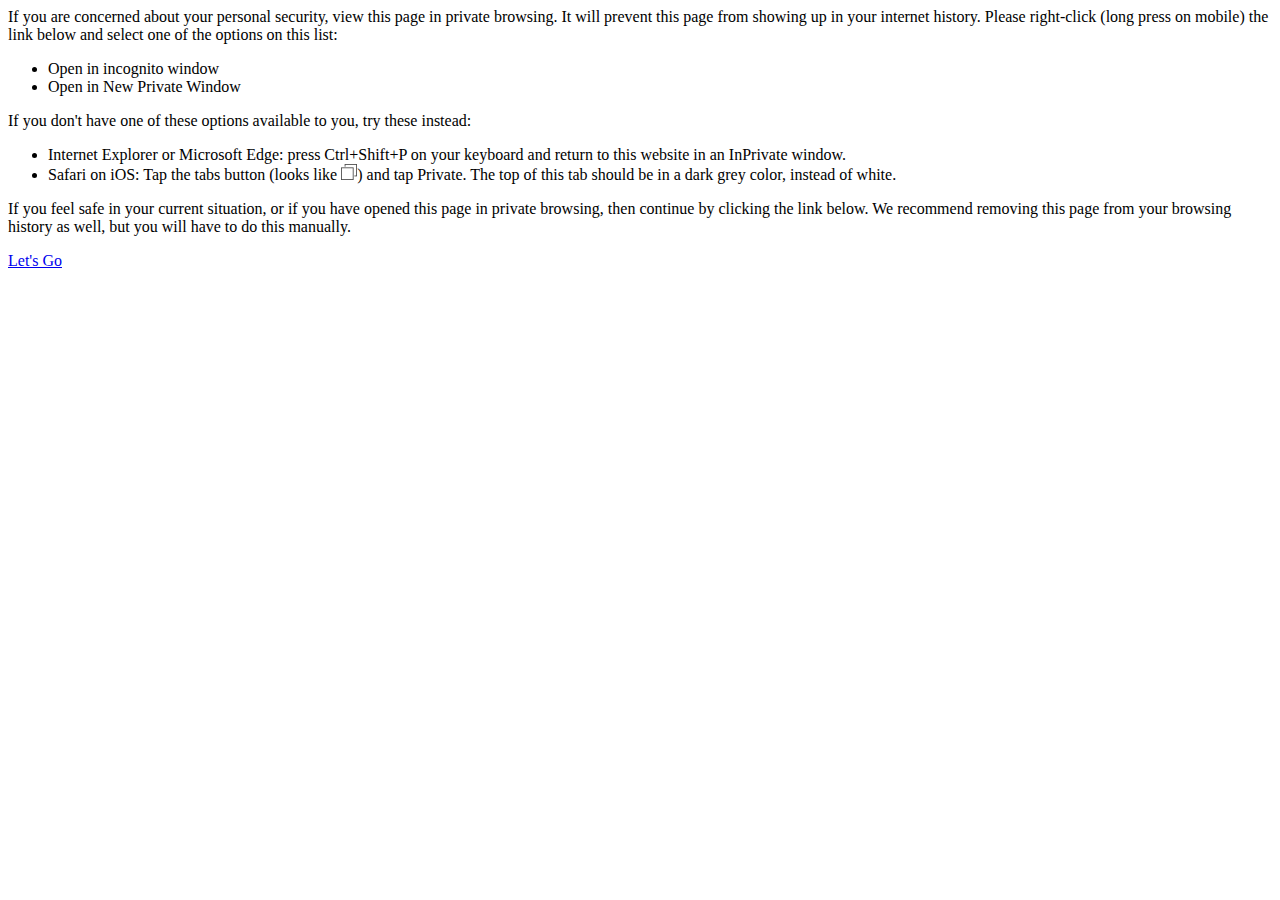
==== index.html @ b0953241 "pulling the d.va.rwd clone, merging with d.va head, giving site new name, hosting in new spot, new e" ====
<head>
  <title>D.Va Security Checkpoint</title>
  <meta name="viewport" content="width=device-width, initial-scale=1.0">
</head>
<body>
  <p>
    If you are concerned about your personal security, view this page in private browsing. It will prevent this page from showing up in your internet history. Please right-click (long press on mobile) the link below and select one of the options on this list:
  </p>
  <ul>
    <li>Open in incognito window</li>
    <li>Open in New Private Window</li>
  </ul>
  <p>
    If you don't have one of these options available to you, try these instead:
  </p>
  <ul>
    <li>Internet Explorer or Microsoft Edge: press Ctrl+Shift+P on your keyboard and return to this website in an InPrivate window.</li>
    <li>Safari on iOS: Tap the tabs button (looks like <img src="./images/ios9-pages-icon.png" alt="ios9-pages-icon.png" height="16" width="16">) and tap Private. The top of this tab should be in a dark grey color, instead of white.</li>
  </ul>
  <p>
    If you feel safe in your current situation, or if you have opened this page in private browsing, then continue by clicking the link below. We recommend removing this page from your browsing history as well, but you will have to do this manually.
  </p>
  <p>
    <a href="./home.html">Let's Go</a>
  </p>
</body>
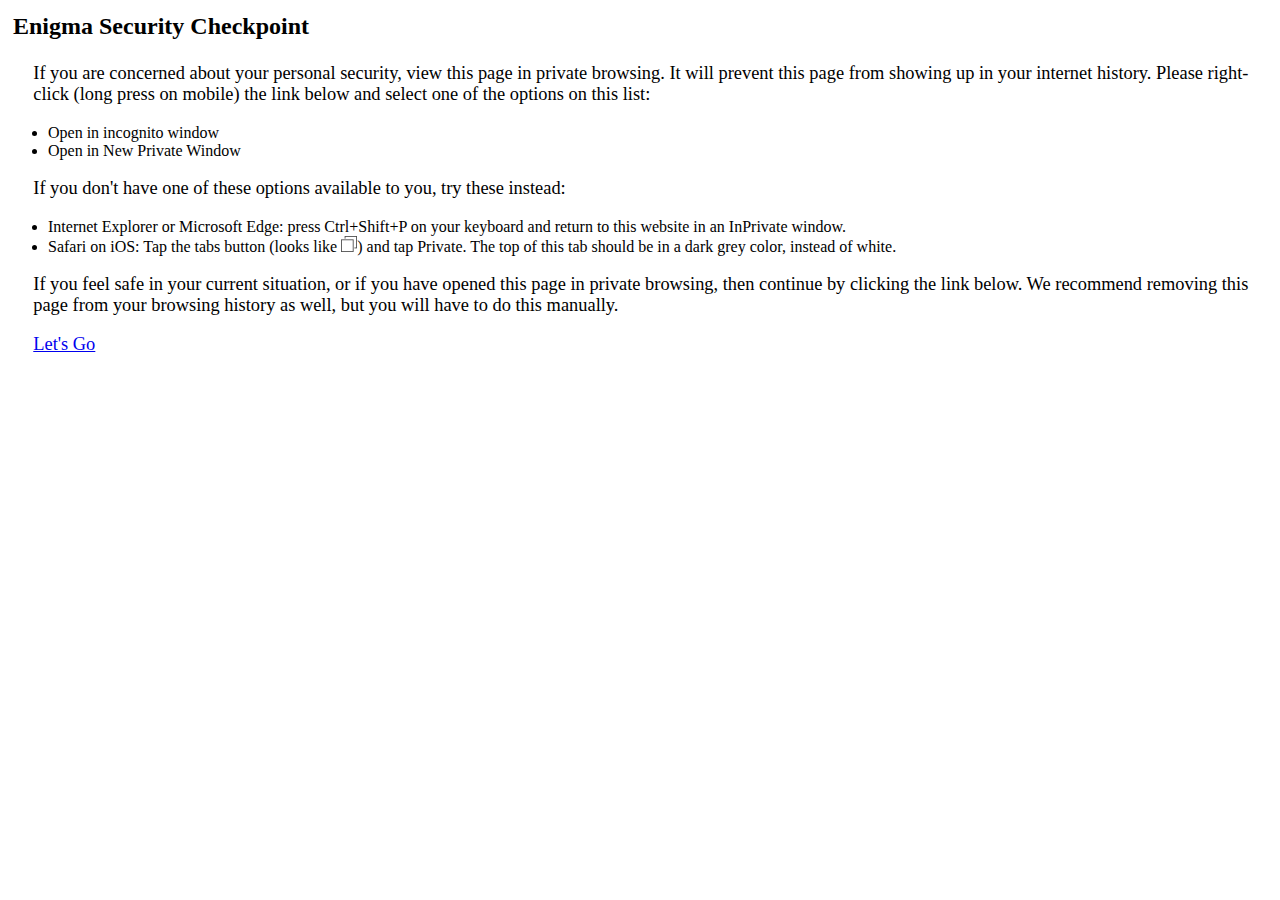
==== commit d9901219: "added css to checkpoint, other stuff" ====
--- a/index.html
+++ b/index.html
@@ -1,8 +1,10 @@
 <head>
-  <title>D.Va Security Checkpoint</title>
+  <title>Enigma Security Checkpoint</title>
+  <link rel="stylesheet" href="./meta/main.css">
   <meta name="viewport" content="width=device-width, initial-scale=1.0">
 </head>
 <body>
+  <h2>Enigma Security Checkpoint</h2>
   <p>
     If you are concerned about your personal security, view this page in private browsing. It will prevent this page from showing up in your internet history. Please right-click (long press on mobile) the link below and select one of the options on this list:
   </p>
--- a/meta/main.css
+++ b/meta/main.css
@@ -0,0 +1,130 @@
+* {
+  box-sizing: border-box;
+}
+[class*="content-"]{
+  width: 100%;
+}
+@media only screen and (min-width: 768px) {
+  .content-menu {
+    width: 30%;
+    float: left;
+    margin: 0px;
+    max-width: 527.597px;
+  }
+  .content-main {
+    width: 60%;
+    float: left;
+    max-width: 1085.59px;
+  }
+  #app-permissions-screenshot {
+    height: 40em;
+    width: 22.5em;
+    margin-left: 2%;
+  }
+  #notification-image {
+    width: 15em;
+    margin-left: 2%;
+  }
+}
+#app-permissions-screenshot {
+  max-width: 95%;
+  margin-left: 2.5%;
+  margin-right: 2.5%;
+}
+#notification-image {
+  max-width: 95%;
+  margin-left: 2.5%;
+  margin-right: 2.5%;
+}
+.content-menu {
+  background-color: rgb(230,230,230);
+  padding: 10px;
+  font-size: 1.05em;
+}
+.content-menu ul {
+  padding-left: 20px;
+  color: black;
+  font-size: 1.05em;
+}
+.content-menu a:visited {
+  color: blue;
+}
+.content-main {
+  padding: 5px;
+  font-size: 1.05em;
+}
+.content-main ol {
+  font-size: 1.15em;
+  padding-left: 60px;
+}
+.content-main ul {
+  font-size: 1.15em;
+  padding-left: 60px;
+}
+body {font-family: ubuntu;}
+/*#header {
+  position: fixed;
+  width: 100%;
+  background-color: black;
+  color: white;
+  top: 0px;
+  padding-left: 0px;
+  padding-left: 20px;
+  padding-right: 20px;
+  padding-top: 10px;
+  padding-bottom: 10px;
+  font-size: 1.5em;
+}*/
+.full-width {
+  max-width: 1826px;
+}
+p {
+  margin-left: 2%;
+  font-size: 1.15em;
+}
+@font-face {
+  font-family: ubuntu;
+  src: "./meta/fonts/ubuntu-regular.ttf";
+}
+h1 {
+  font-size: 1.65em;
+}
+h2 {
+  font-size: 1.5em;
+  margin: 0px;
+  padding: 5px;
+}
+h3 {
+  font-size: 1.25em;
+  margin-left: 20px;
+  margin: 0px;
+  padding: 5px;
+}
+footer p{
+  font-size: 0.75em;
+  margin-left: 0%;
+}
+i {
+  font-style: italic;
+}
+#footer {
+  font-size: 0.75em;
+}
+.top-button a {
+  position: fixed;
+  bottom: 0px;
+  background-color: black;
+  padding-top: 5px;
+  padding-bottom: 5px;
+  left: 0px;
+  text-decoration: none;
+  color: white;
+  border-top-right-radius: 5px;
+  border-top-left-radius: 5px;
+  padding-left: 20px;
+  padding-right: 20px;
+  text-align: center;
+}
+.top-button a:hover {
+  color: rgb(200,200,200);
+}
